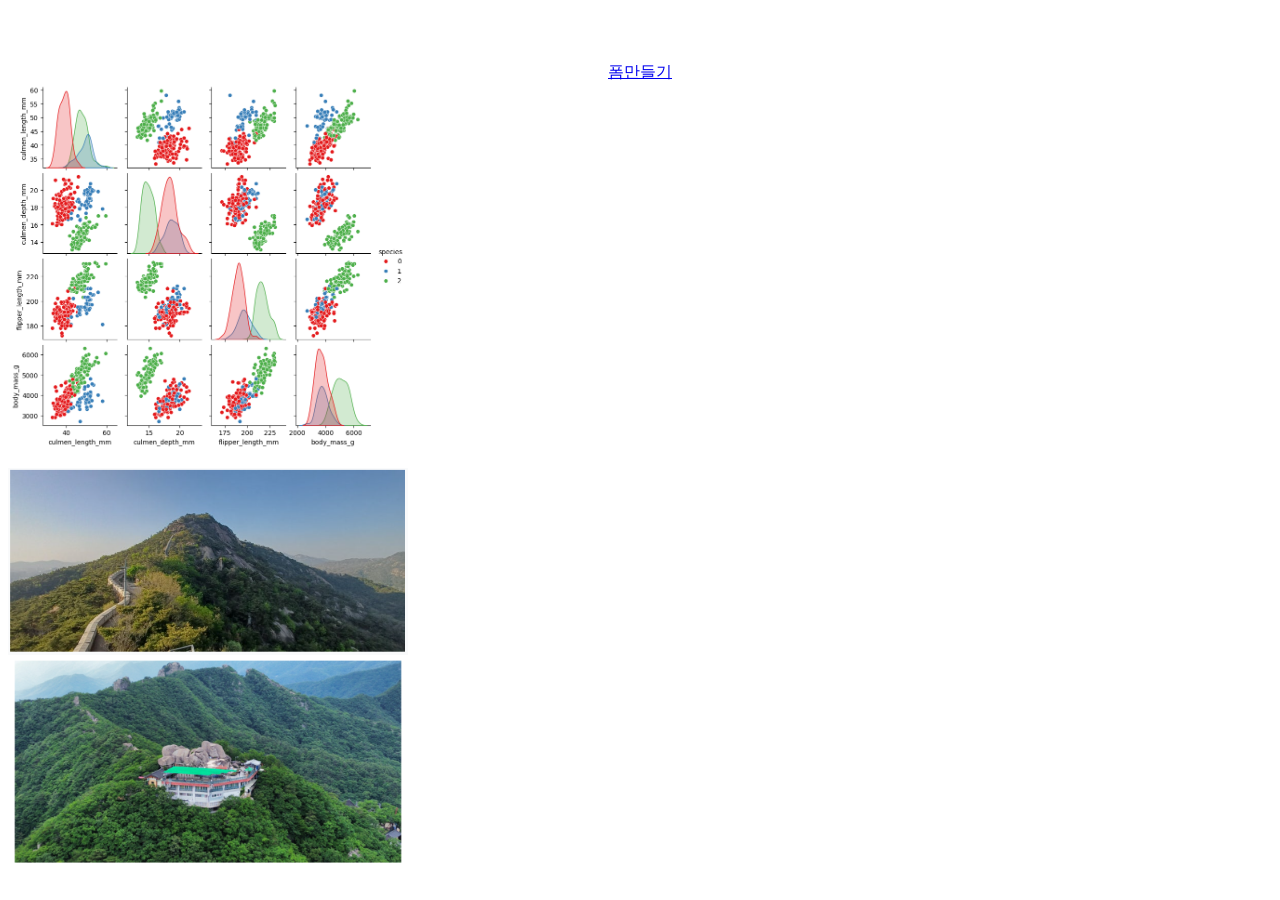
==== index.html @ e37a6915 "first commit" ====
<html>
<head> <title> Jeong Hee Jeong </title> </head>
<body>
<br><br><br>
<div align="center">
<a href=form.html> 폼만들기 </a>
</div>
  <img src=test.png width=400>
<br> <br>
<a href="https://lib.jongno.go.kr//index.php"  target="_new">
  <img src=inwang.png width=400>
</a>
<br>
<a href="https://www.knps.or.kr/front/portal/visit/visitCourseMain.do?parkId=122400&menuNo=8000739"  target="_new">
  <img src=palgong.png width=400>
</a>

</div>
</body>
</html>
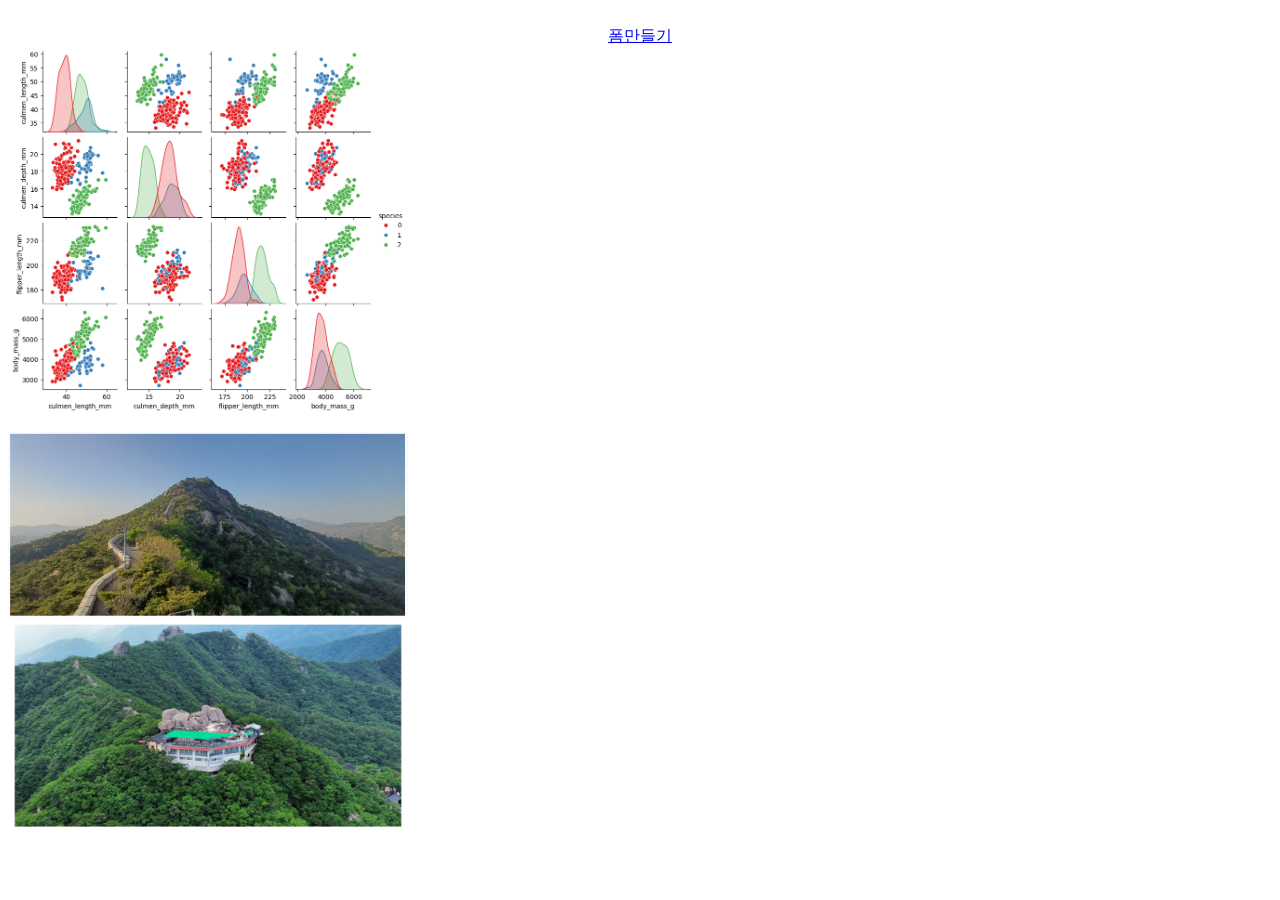
==== commit 7cb38a68: "두번째 수정" ====
--- a/index.html
+++ b/index.html
@@ -1,7 +1,7 @@
 <html>
 <head> <title> Jeong Hee Jeong </title> </head>
 <body>
-<br><br><br>
+<br>
 <div align="center">
 <a href=form.html> 폼만들기 </a>
 </div>
